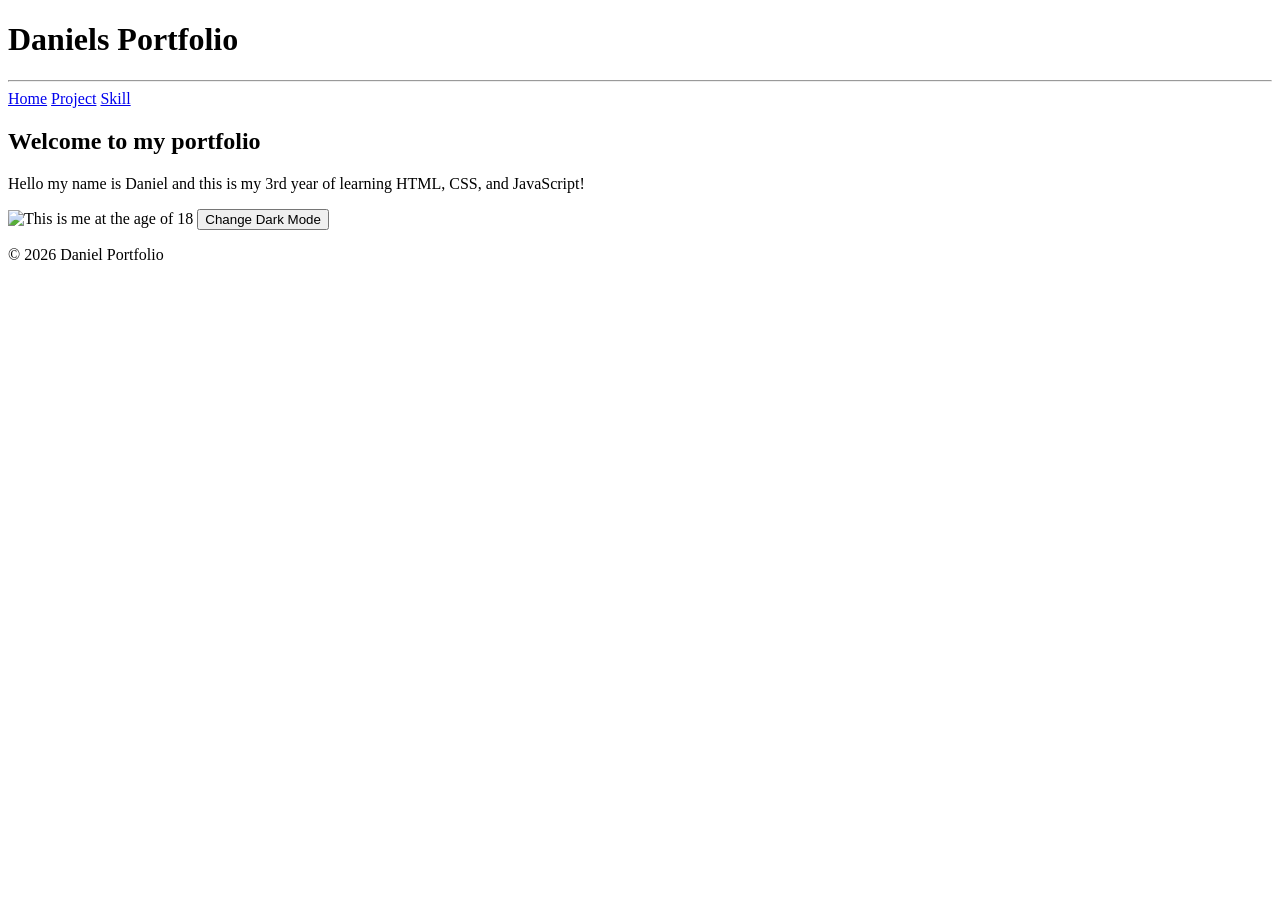
==== index.html @ 03f3cec8 "Add files via upload" ====
<!DOCTYPE html>
<html lang="en">
<head>
    <meta charset="UTF-8">
    <meta name="viewport" content="width=device-width, initial-scale=1.0">
    <title>Portfolio</title>
</head>
<body>
    <header>
<h1> Daniels Portfolio</h1>
<hr>
<nav>
    <a href="index.html">Home</a>
    <a href="PROJECTS/projects.html">Project</a>
    <a href="Skills/skills.html">Skill</a>
</nav>
    </header>
    <main>
        <section class="Learned">
        <h2> Welcome to my portfolio</h2>
        <p>Hello my name is Daniel and this is my 3rd year of learning HTML, CSS, and JavaScript!</p>
        <img src="images/oldDaniel.jpg" alt="This is me at the age of 18">
        <button id="ThemeBtn">Change Dark Mode</button>
        </section>
    </main>
    <footer>
        <p>© 2026 Daniel Portfolio</p>
    </footer>
</body>
</html>
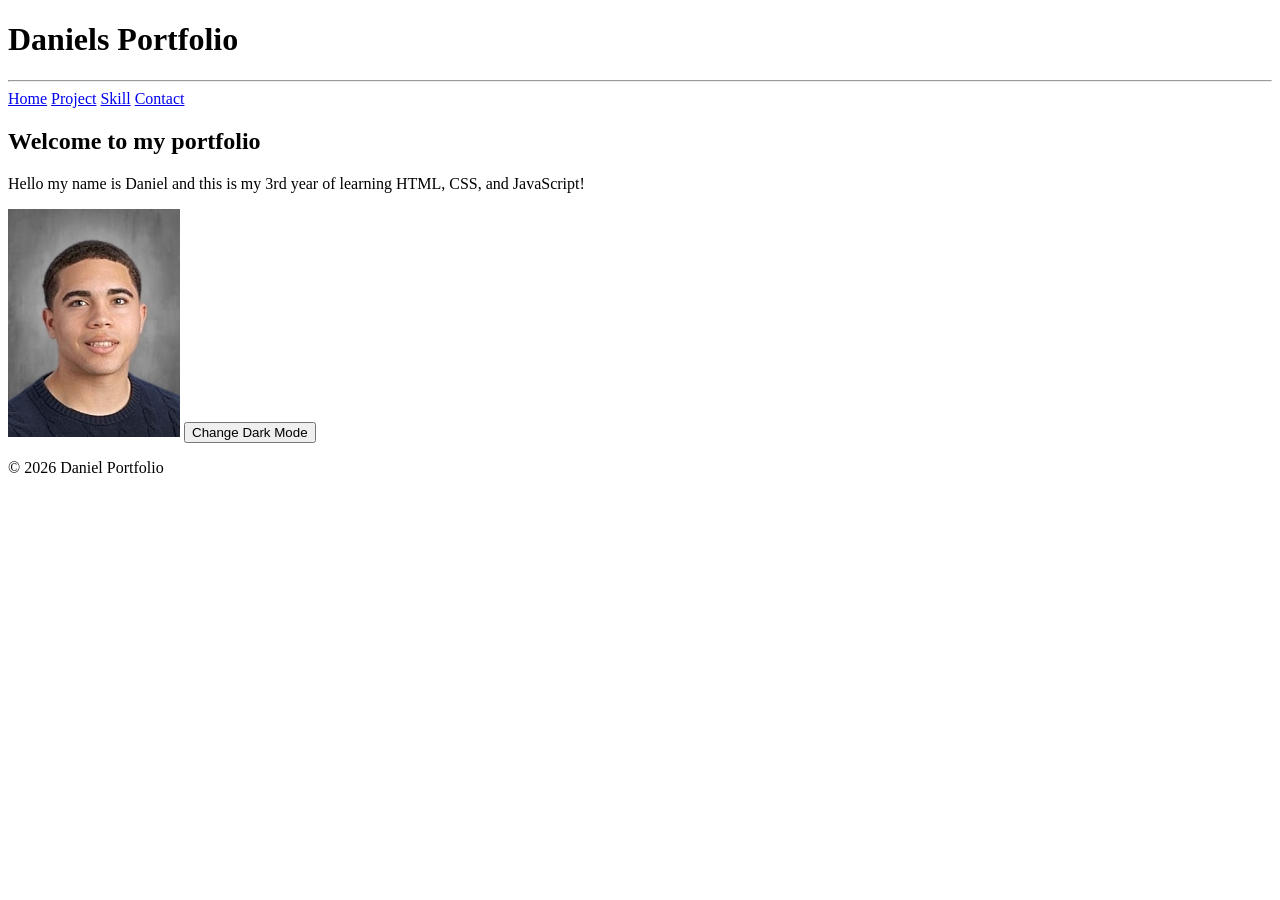
==== commit 362348fe: "I added CSS" ====
--- a/index.html
+++ b/index.html
@@ -3,16 +3,19 @@
 <head>
     <meta charset="UTF-8">
     <meta name="viewport" content="width=device-width, initial-scale=1.0">
+    <link rel="stylesheet" href="CSS/style.css">
+    
     <title>Portfolio</title>
 </head>
 <body>
     <header>
-<h1> Daniels Portfolio</h1>
+<h1>Daniels Portfolio</h1>
 <hr>
 <nav>
     <a href="index.html">Home</a>
-    <a href="PROJECTS/projects.html">Project</a>
-    <a href="Skills/skills.html">Skill</a>
+    <a href="projects.html">Project</a>
+    <a href="skills.html">Skill</a>
+     <a href="contact.html">Contact</a>
 </nav>
     </header>
     <main>
@@ -27,4 +30,4 @@
         <p>© 2026 Daniel Portfolio</p>
     </footer>
 </body>
-</html>+</html>
